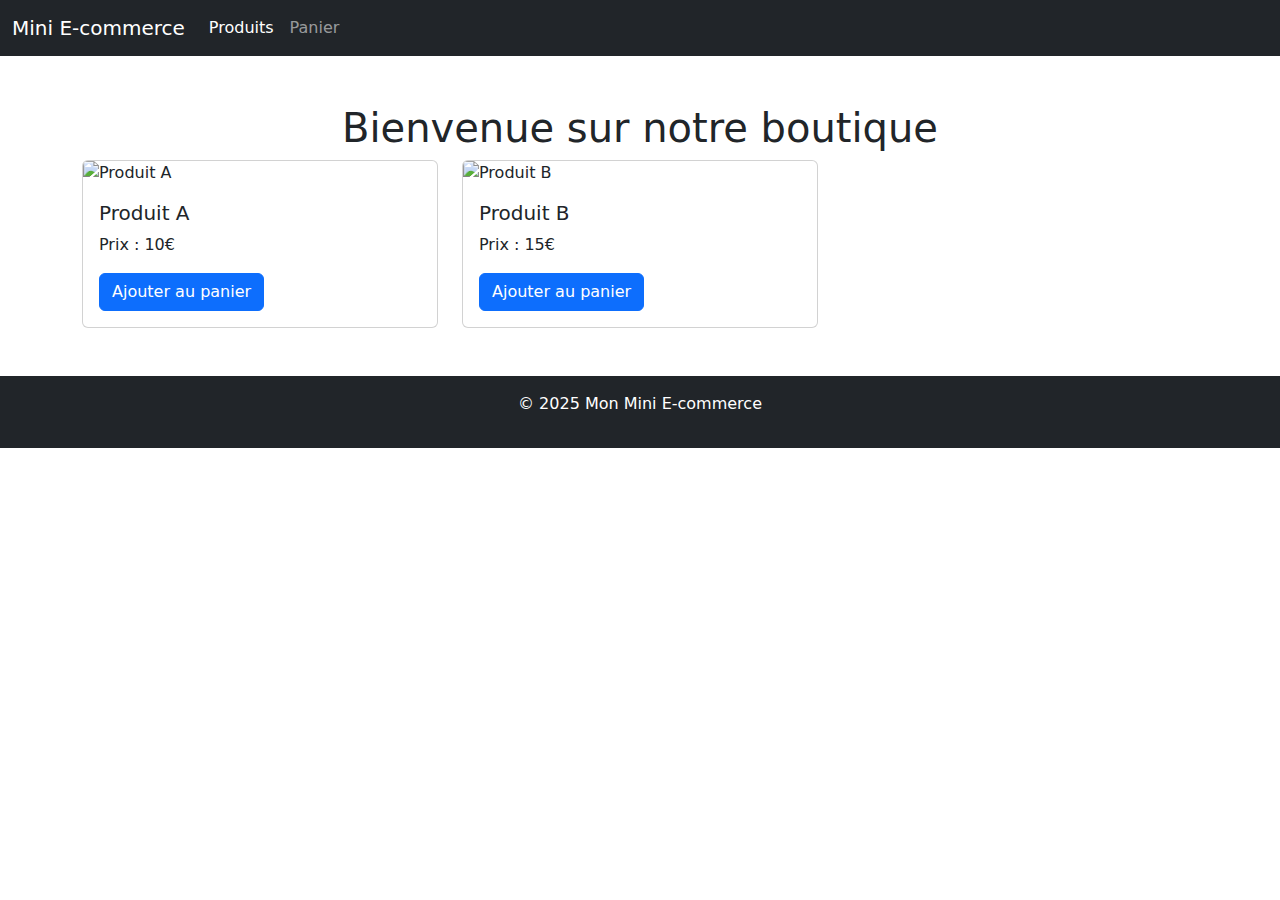
==== index.html @ c4f4f86a "Initial commit" ====
<!DOCTYPE html>
<html lang="fr">
<head>
    <meta charset="UTF-8">
    <meta name="viewport" content="width=device-width, initial-scale=1.0">
    <title>Mini E-commerce</title>
    <!-- Bootstrap CSS -->
    <link href="https://cdn.jsdelivr.net/npm/bootstrap@5.3.2/dist/css/bootstrap.min.css" rel="stylesheet">
    <!-- Google Tag Manager -->
    <script>
        // GTM container à insérer ici
    </script>
    <!-- End Google Tag Manager -->
</head>
<body>
    <!-- Google Tag Manager (noscript) -->
    <noscript><iframe src="https://www.googletagmanager.com/ns.html?id=GTM-XXXXXX"
    height="0" width="0" style="display:none;visibility:hidden"></iframe></noscript>
    <!-- End Google Tag Manager -->

    <nav class="navbar navbar-expand-lg navbar-dark bg-dark">
        <div class="container-fluid">
            <a class="navbar-brand" href="index.html">Mini E-commerce</a>
            <button class="navbar-toggler" type="button" data-bs-toggle="collapse" data-bs-target="#navbarNav" aria-controls="navbarNav" aria-expanded="false" aria-label="Toggle navigation">
                <span class="navbar-toggler-icon"></span>
            </button>
            <div class="collapse navbar-collapse" id="navbarNav">
                <ul class="navbar-nav">
                    <li class="nav-item">
                        <a class="nav-link active" aria-current="page" href="index.html">Produits</a>
                    </li>
                    <li class="nav-item">
                        <a class="nav-link" href="cart.html">Panier</a>
                    </li>
                </ul>
            </div>
        </div>
    </nav>

    <div class="container mt-5">
        <h1 class="text-center">Bienvenue sur notre boutique</h1>
        <div class="row">
            <div class="col-md-4">
                <div class="card">
                    <img src="https://via.placeholder.com/150" class="card-img-top" alt="Produit A">
                    <div class="card-body">
                        <h5 class="card-title">Produit A</h5>
                        <p class="card-text">Prix : 10€</p>
                        <button class="btn btn-primary add-to-cart" data-id="1" data-name="Produit A" data-price="10">Ajouter au panier</button>
                    </div>
                </div>
            </div>
            <div class="col-md-4">
                <div class="card">
                    <img src="https://via.placeholder.com/150" class="card-img-top" alt="Produit B">
                    <div class="card-body">
                        <h5 class="card-title">Produit B</h5>
                        <p class="card-text">Prix : 15€</p>
                        <button class="btn btn-primary add-to-cart" data-id="2" data-name="Produit B" data-price="15">Ajouter au panier</button>
                    </div>
                </div>
            </div>
        </div>
    </div>

    <footer class="bg-dark text-white text-center py-3 mt-5">
        <p>&copy; 2025 Mon Mini E-commerce</p>
    </footer>

    <script src="scripts.js"></script>
    <script src="https://cdn.jsdelivr.net/npm/bootstrap@5.3.2/dist/js/bootstrap.bundle.min.js"></script>
</body>
</html>
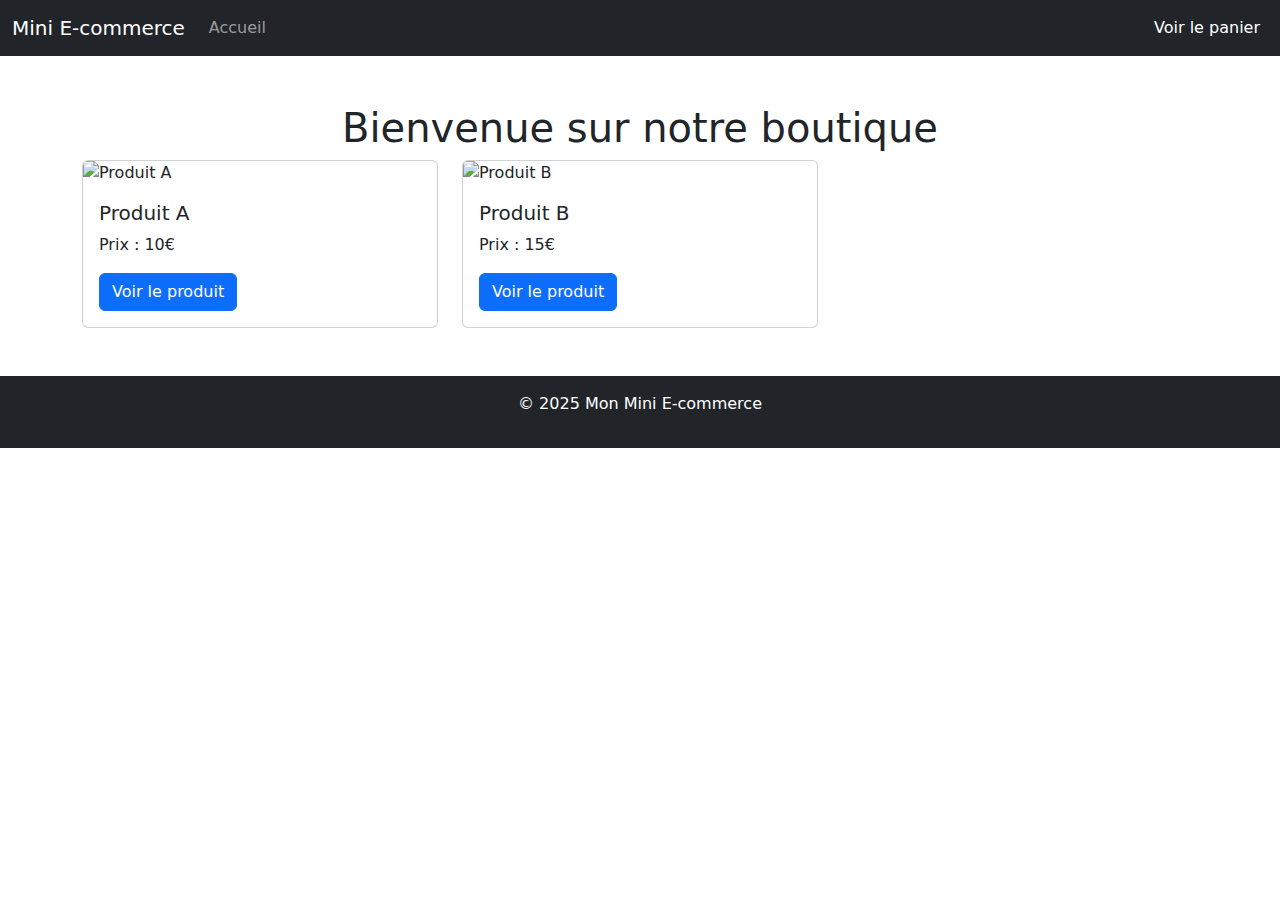
==== commit f1cc2b3e: "update 1.0" ====
--- a/index.html
+++ b/index.html
@@ -4,62 +4,52 @@
     <meta charset="UTF-8">
     <meta name="viewport" content="width=device-width, initial-scale=1.0">
     <title>Mini E-commerce</title>
-    <!-- Bootstrap CSS -->
     <link href="https://cdn.jsdelivr.net/npm/bootstrap@5.3.2/dist/css/bootstrap.min.css" rel="stylesheet">
-    <!-- Google Tag Manager -->
     <script>
-        // GTM container à insérer ici
-    </script>
-    <!-- End Google Tag Manager -->
+                    (function (w, d, s, l, i) {
+                        w[l] = w[l] || []; w[l].push({
+                            'gtm.start':
+                                new Date().getTime(), event: 'gtm.js'
+                        }); var f = d.getElementsByTagName(s)[0],
+                            j = d.createElement(s), dl = l != 'dataLayer' ? '&l=' + l : ''; j.async = true; j.src =
+                                'https://www.googletagmanager.com/gtm.js?id=' + i + dl; f.parentNode.insertBefore(j, f);
+                    })(window, document, 'script', 'dataLayer', 'GTM-M95CCX43');
+                </script>
 </head>
 <body>
-    <!-- Google Tag Manager (noscript) -->
-    <noscript><iframe src="https://www.googletagmanager.com/ns.html?id=GTM-XXXXXX"
-    height="0" width="0" style="display:none;visibility:hidden"></iframe></noscript>
-    <!-- End Google Tag Manager -->
+<!-- Google Tag Manager (noscript) -->
+<noscript><iframe src="https://www.googletagmanager.com/ns.html?id=GTM-M95CCX43" height="0" width="0"
+        style="display:none;visibility:hidden"></iframe></noscript>
+<!-- End Google Tag Manager (noscript) -->
 
     <nav class="navbar navbar-expand-lg navbar-dark bg-dark">
-        <div class="container-fluid">
-            <a class="navbar-brand" href="index.html">Mini E-commerce</a>
-            <button class="navbar-toggler" type="button" data-bs-toggle="collapse" data-bs-target="#navbarNav" aria-controls="navbarNav" aria-expanded="false" aria-label="Toggle navigation">
-                <span class="navbar-toggler-icon"></span>
-            </button>
-            <div class="collapse navbar-collapse" id="navbarNav">
-                <ul class="navbar-nav">
-                    <li class="nav-item">
-                        <a class="nav-link active" aria-current="page" href="index.html">Produits</a>
+    <div class="container-fluid">
+        <a class="navbar-brand" href="index.html">Mini E-commerce</a>
+        <button class="navbar-toggler" type="button" data-bs-toggle="collapse" data-bs-target="#navbarNav"
+            aria-controls="navbarNav" aria-expanded="false" aria-label="Toggle navigation">
+            <span class="navbar-toggler-icon"></span>
+        </button>
+        <div class="collapse navbar-collapse" id="navbarNav">
+            <ul class="navbar-nav me-auto">
+                <li class="nav-item">
+                    <a class="nav-link" href="index.html">Accueil</a>
                     </li>
-                    <li class="nav-item">
-                        <a class="nav-link" href="cart.html">Panier</a>
+            </ul>
+            <ul class="navbar-nav">
+                <li class="nav-item">
+                    <a class="nav-link btn btn-primary text-white" href="cart.html">
+                        Voir le panier
+                    </a>
                     </li>
-                </ul>
-            </div>
-        </div>
-    </nav>
+                    </ul>
+                    </div>
+                    </div>
+                    </nav>
 
     <div class="container mt-5">
         <h1 class="text-center">Bienvenue sur notre boutique</h1>
-        <div class="row">
-            <div class="col-md-4">
-                <div class="card">
-                    <img src="https://via.placeholder.com/150" class="card-img-top" alt="Produit A">
-                    <div class="card-body">
-                        <h5 class="card-title">Produit A</h5>
-                        <p class="card-text">Prix : 10€</p>
-                        <button class="btn btn-primary add-to-cart" data-id="1" data-name="Produit A" data-price="10">Ajouter au panier</button>
-                    </div>
-                </div>
-            </div>
-            <div class="col-md-4">
-                <div class="card">
-                    <img src="https://via.placeholder.com/150" class="card-img-top" alt="Produit B">
-                    <div class="card-body">
-                        <h5 class="card-title">Produit B</h5>
-                        <p class="card-text">Prix : 15€</p>
-                        <button class="btn btn-primary add-to-cart" data-id="2" data-name="Produit B" data-price="15">Ajouter au panier</button>
-                    </div>
-                </div>
-            </div>
+        <div class="row" id="product-list">
+            <!-- Les produits seront affichés ici -->
         </div>
     </div>
 
@@ -67,7 +57,6 @@
         <p>&copy; 2025 Mon Mini E-commerce</p>
     </footer>
 
-    <script src="scripts.js"></script>
-    <script src="https://cdn.jsdelivr.net/npm/bootstrap@5.3.2/dist/js/bootstrap.bundle.min.js"></script>
+<script src="js/scripts.js"></script>
 </body>
 </html>
